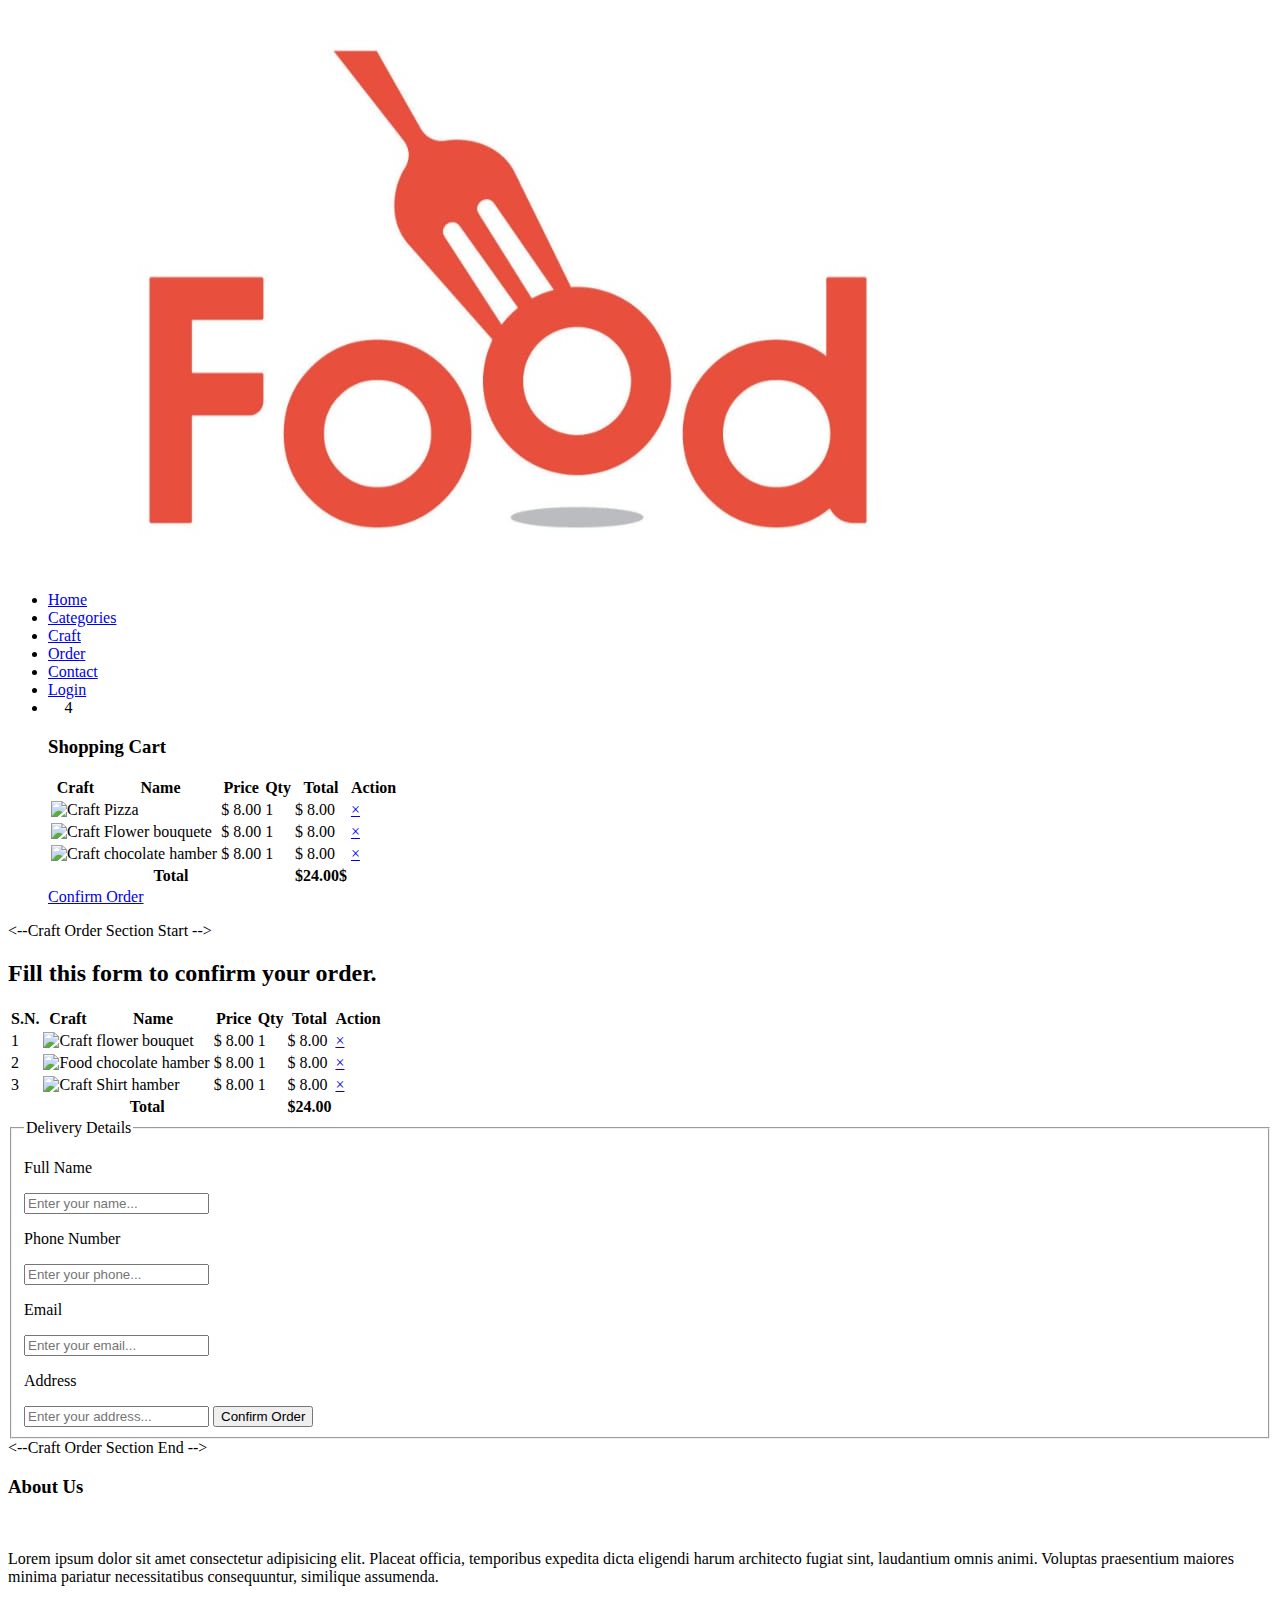
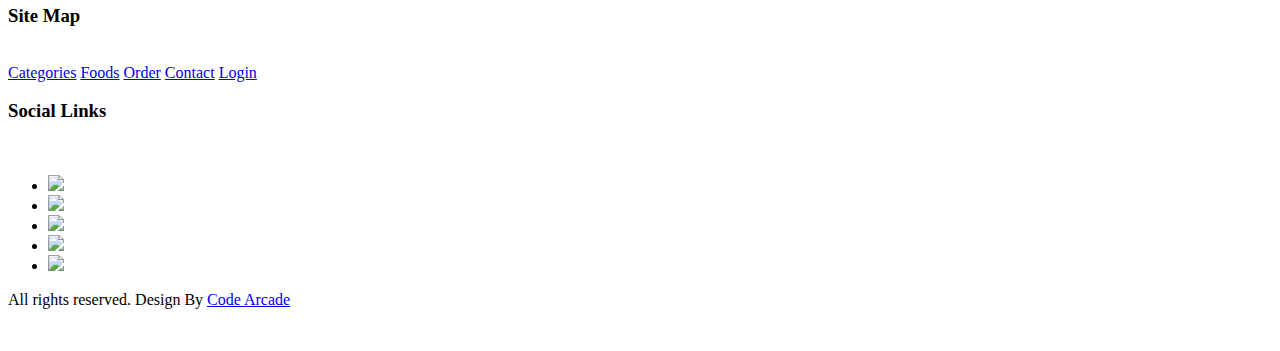
==== order.html @ bdf54e21 "Update order.html" ====
<!DOCTYPE html>
<html lang="en">
<head>
    <meta charset="UTF-8">
    <meta http-equiv="X-UA-Compatible" content="IE=edge">
    <meta name="viewport" content="width=device-width, initial-scale=1.0">
    <title>Online Craft Delivery Website</title>
    <!-- Favicon -->
    <link rel="shortcut icon" href="img/favicon.ico" type="image/x-icon">
    <!-- Fontawesome CSS -->
    <link rel="stylesheet" href="css/font-awesome/css/font-awesome.css">
    <!-- Hover CSS -->
    <link rel="stylesheet" href="css/hover-min.css">
    <!-- Custom CSS -->
    <link rel="stylesheet" href="css/style.css">
</head>
<body>
    <!-- Navigation Section Start -->
    <header class="navbar">
        <nav id="site-top-nav" class="navbar-menu navbar-fixed-top">
            <div class="container">
                <!-- logo -->
                <div class="logo">
                    <a href="index.html" title="Logo">
                        <img src="img/logo.png" alt="Logo" class="img-responsive">
                    </a>
                </div>
                <!-- Main Menu -->
                <div class="menu text-right">
                    <ul>
                        <li><a class="hvr-underline-from-center" href="index.html">Home</a></li>
                        <li><a class="hvr-underline-from-center" href="categories.html">Categories</a></li>
                        <li><a class="hvr-underline-from-center" href="Craft.html">Craft</a></li>
                        <li><a class="hvr-underline-from-center" href="order.html">Order</a></li>
                        <li><a class="hvr-underline-from-center" href="contact.html">Contact</a></li>
                        <li><a class="hvr-underline-from-center" href="login.html">Login</a></li>
                        <li>
                            <a id="shopping-cart" class="shopping-cart">
                                <i class="fa fa-cart-arrow-down"></i>
                                <span class="badge">4</span>
                            </a>
                            <div id="cart-content" class="cart-content">
                                <h3 class="text-center">Shopping Cart</h3>
                                <table class="cart-table" border="0">
                                    <tr>
                                        <th>Craft</th>
                                        <th>Name</th>
                                        <th>Price</th>
                                        <th>Qty</th>
                                        <th>Total</th>
                                        <th>Action</th>
                                    </tr>
                                    <tr>
                                        <td><img src="img/craft/p1.jpg" alt="Craft"></td>
                                        <td>Pizza</td>
                                        <td>$ 8.00</td>
                                        <td>1</td>
                                        <td>$ 8.00</td>
                                        <td><a href="#" class="btn-delete">&times;</a></td>
                                    </tr>
                                    <tr>
                                        <td><img src="img/craft/s1.jpg" alt="Craft"></td>
                                        <td>Flower bouquete</td>
                                        <td>$ 8.00</td>
                                        <td>1</td>
                                        <td>$ 8.00</td>
                                        <td><a href="#" class="btn-delete">&times;</a></td>
                                    </tr>
                                    <tr>
                                        <td><img src="img/Craft/b1.jpg" alt="Craft"></td>
                                        <td>chocolate hamber</td>
                                        <td>$ 8.00</td>
                                        <td>1</td>
                                        <td>$ 8.00</td>
                                        <td><a href="#" class="btn-delete">&times;</a></td>
                                    </tr>
                                    <tr>
                                        <th colspan="4">Total</th>
                                        <th>$24.00$</th>
                                        <th></th>
                                    </tr>
                                </table>
                                <a href="order.html" class="btn-primary">Confirm Order</a>
                            </div>
                        </li>
                    </ul>
                </div>
            </div>
        </nav>
    </header>
    <!-- Navigation Section End -->

    <--Craft Order Section Start -->
    <section class="order">
        <div class="container">
            <h2 class="text-center">Fill this form to confirm your order.</h2>
            <table class="tbl-full" border="0">
                <tr>
                    <th>S.N.</th>
                    <th>Craft</th>
                    <th>Name</th>
                    <th>Price</th>
                    <th>Qty</th>
                    <th>Total</th>
                    <th>Action</th>
                </tr>
                <tr>
                    <td>1</td>
                    <td><img src="img/food/p1.jpg" alt="Craft"></td>
                    <td>flower bouquet</td>
                    <td>$ 8.00</td>
                    <td>1</td>
                    <td>$ 8.00</td>
                    <td><a href="#" class="btn-delete">&times;</a></td>
                </tr>
                <tr>
                    <td>2</td>
                    <td><img src="img/food/s1.jpg" alt="Food"></td>
                    <td>chocolate hamber</td>
                    <td>$ 8.00</td>
                    <td>1</td>
                    <td>$ 8.00</td>
                    <td><a href="#" class="btn-delete">&times;</a></td>
                </tr>
                <tr>
                    <td>3</td>
                    <td><img src="img/food/b1.jpg" alt="Craft"></td>
                    <td>Shirt hamber</td>
                    <td>$ 8.00</td>
                    <td>1</td>
                    <td>$ 8.00</td>
                    <td><a href="#" class="btn-delete">&times;</a></td>
                </tr>
                <tr>
                    <th colspan="5">Total</th>
                    <th>$24.00</th>
                    <th></th>
                </tr>
            </table>
            <form action="" class="form">
                <fieldset>
                    <legend>Delivery Details</legend>
                    <p class="label">Full Name</p>
                    <input type="text" placeholder="Enter your name..." required>
                    <p class="label">Phone Number</p>
                    <input type="contact" placeholder="Enter your phone..." required>
                    <p class="label">Email</p>
                    <input type="email" placeholder="Enter your email..." required>
                    <p class="label">Address</p>
                    <input type="text" placeholder="Enter your address..." required>
                    <input type="submit" value="Confirm Order" class="btn-primary">
                </fieldset>
            </form>
        </div>
    </section>
    <--Craft Order Section End -->

    <!-- Footer Section Start -->
    <section class="footer">
        <div class="container">
            <div class="grid-3">
                <div class="text-center">
                    <h3>About Us</h3><br>
                    <p>Lorem ipsum dolor sit amet consectetur adipisicing elit. Placeat officia, temporibus expedita dicta eligendi harum architecto fugiat sint, laudantium omnis animi. Voluptas praesentium maiores minima pariatur necessitatibus consequuntur, similique assumenda.</p>
                </div>
                <div class="texr-center">
                    <h3>Site Map</h3><br>
                    <div class="site-links">
                        <a href="categories.html">Categories</a>
                        <a href="craft.html">Foods</a>
                        <a href="order.html">Order</a>
                        <a href="contact.html">Contact</a>
                        <a href="login.html">Login</a>
                    </div>
                </div>
                <div class="social-links">
                    <h3>Social Links</h3><br>
                    <div class="social">
                        <ul>
                            <li><a href="#"><img src="https://img.icons8.com/color/48/null/facebook-new.png"/></a></li>
                            <li><a href="#"><img src="https://img.icons8.com/fluency/48/null/instagram-new.png"/></a></li>
                            <li><a href="#"><img src="https://img.icons8.com/color/48/null/twitter--v1.png"/></a></li>
                            <li><a href="#"><img src="https://img.icons8.com/color/48/null/linkedin-circled--v1.png"/></a></li>
                            <li><a href="#"><img src="https://img.icons8.com/color/48/null/youtube-play.png"/></a></li>
                        </ul>
                    </div>
                </div>
            </div>
        </div>
    </section>
    <!-- Footer Section End -->

    <!-- Copyright Section start -->
    <section class="copyright">
        <div class="container text-center">
            <p>All rights reserved. Design By <a href="#">Code Arcade</a></p>
        </div>
        <a id="back-to-top" class="btn-primary">
            <i class="fa fa-angle-double-up"></i>
        </a>
    </section>
    <!-- Copyright Section End -->

    <!-- JQuery -->
    <script src="https://code.jquery.com/jquery-3.6.0.js"></script>
    <!-- Jquery UI -->
    <script src="https://code.jquery.com/ui/1.13.0/jquery-ui.js"></script>
    <!-- Custom JS -->
    <script src="js/custom.js"></script>
</body>
</html>
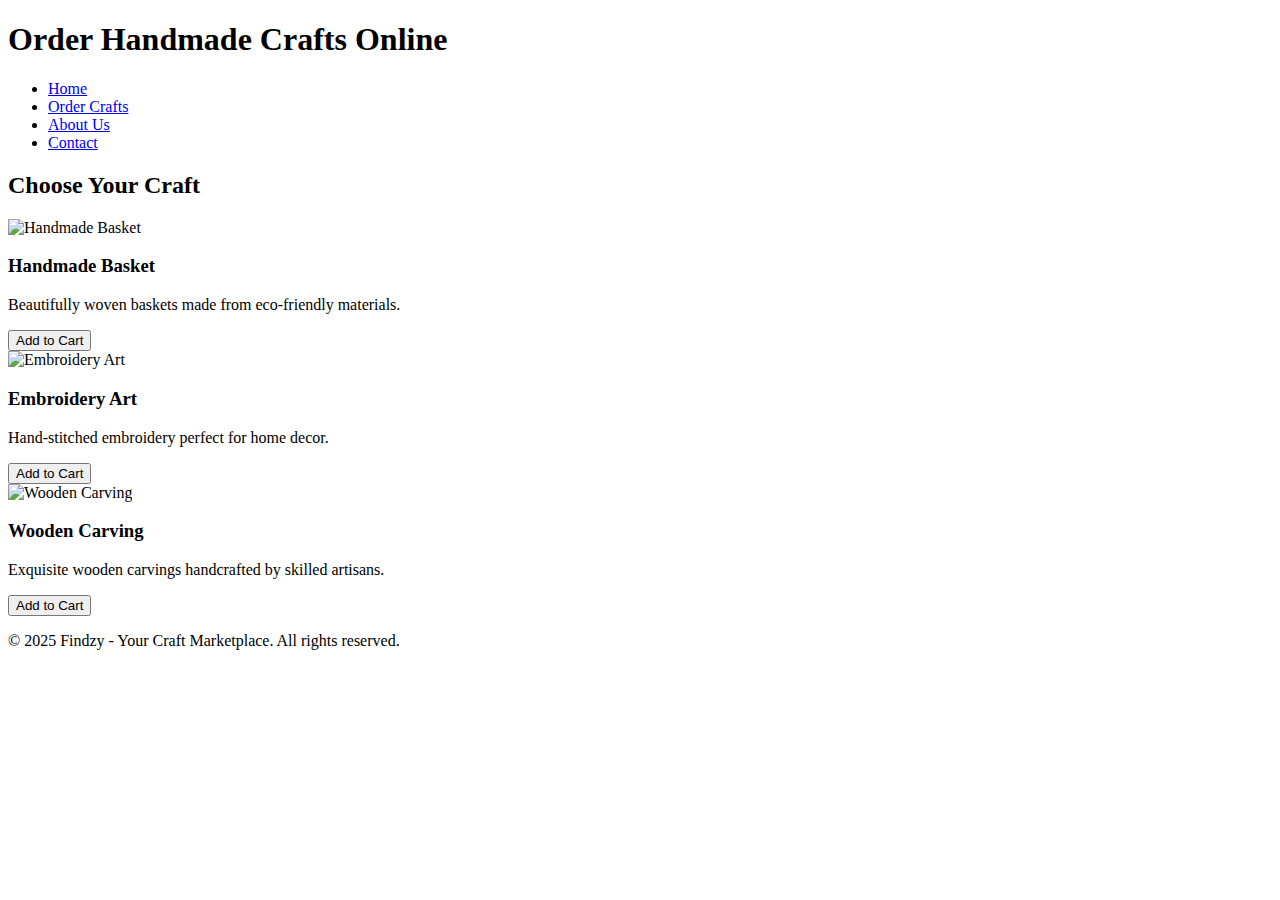
==== commit d0182d7c: "Update order.html" ====
--- a/order.html
+++ b/order.html
@@ -1,211 +1,50 @@
-<!DOCTYPE html>
-<html lang="en">
-<head>
-    <meta charset="UTF-8">
-    <meta http-equiv="X-UA-Compatible" content="IE=edge">
-    <meta name="viewport" content="width=device-width, initial-scale=1.0">
-    <title>Online Craft Delivery Website</title>
-    <!-- Favicon -->
-    <link rel="shortcut icon" href="img/favicon.ico" type="image/x-icon">
-    <!-- Fontawesome CSS -->
-    <link rel="stylesheet" href="css/font-awesome/css/font-awesome.css">
-    <!-- Hover CSS -->
-    <link rel="stylesheet" href="css/hover-min.css">
-    <!-- Custom CSS -->
-    <link rel="stylesheet" href="css/style.css">
-</head>
-<body>
-    <!-- Navigation Section Start -->
-    <header class="navbar">
-        <nav id="site-top-nav" class="navbar-menu navbar-fixed-top">
-            <div class="container">
-                <!-- logo -->
-                <div class="logo">
-                    <a href="index.html" title="Logo">
-                        <img src="img/logo.png" alt="Logo" class="img-responsive">
-                    </a>
-                </div>
-                <!-- Main Menu -->
-                <div class="menu text-right">
-                    <ul>
-                        <li><a class="hvr-underline-from-center" href="index.html">Home</a></li>
-                        <li><a class="hvr-underline-from-center" href="categories.html">Categories</a></li>
-                        <li><a class="hvr-underline-from-center" href="Craft.html">Craft</a></li>
-                        <li><a class="hvr-underline-from-center" href="order.html">Order</a></li>
-                        <li><a class="hvr-underline-from-center" href="contact.html">Contact</a></li>
-                        <li><a class="hvr-underline-from-center" href="login.html">Login</a></li>
-                        <li>
-                            <a id="shopping-cart" class="shopping-cart">
-                                <i class="fa fa-cart-arrow-down"></i>
-                                <span class="badge">4</span>
-                            </a>
-                            <div id="cart-content" class="cart-content">
-                                <h3 class="text-center">Shopping Cart</h3>
-                                <table class="cart-table" border="0">
-                                    <tr>
-                                        <th>Craft</th>
-                                        <th>Name</th>
-                                        <th>Price</th>
-                                        <th>Qty</th>
-                                        <th>Total</th>
-                                        <th>Action</th>
-                                    </tr>
-                                    <tr>
-                                        <td><img src="img/craft/p1.jpg" alt="Craft"></td>
-                                        <td>Pizza</td>
-                                        <td>$ 8.00</td>
-                                        <td>1</td>
-                                        <td>$ 8.00</td>
-                                        <td><a href="#" class="btn-delete">&times;</a></td>
-                                    </tr>
-                                    <tr>
-                                        <td><img src="img/craft/s1.jpg" alt="Craft"></td>
-                                        <td>Flower bouquete</td>
-                                        <td>$ 8.00</td>
-                                        <td>1</td>
-                                        <td>$ 8.00</td>
-                                        <td><a href="#" class="btn-delete">&times;</a></td>
-                                    </tr>
-                                    <tr>
-                                        <td><img src="img/Craft/b1.jpg" alt="Craft"></td>
-                                        <td>chocolate hamber</td>
-                                        <td>$ 8.00</td>
-                                        <td>1</td>
-                                        <td>$ 8.00</td>
-                                        <td><a href="#" class="btn-delete">&times;</a></td>
-                                    </tr>
-                                    <tr>
-                                        <th colspan="4">Total</th>
-                                        <th>$24.00$</th>
-                                        <th></th>
-                                    </tr>
-                                </table>
-                                <a href="order.html" class="btn-primary">Confirm Order</a>
-                            </div>
-                        </li>
-                    </ul>
-                </div>
-            </div>
-        </nav>
-    </header>
-    <!-- Navigation Section End -->
-
-    <--Craft Order Section Start -->
-    <section class="order">
-        <div class="container">
-            <h2 class="text-center">Fill this form to confirm your order.</h2>
-            <table class="tbl-full" border="0">
-                <tr>
-                    <th>S.N.</th>
-                    <th>Craft</th>
-                    <th>Name</th>
-                    <th>Price</th>
-                    <th>Qty</th>
-                    <th>Total</th>
-                    <th>Action</th>
-                </tr>
-                <tr>
-                    <td>1</td>
-                    <td><img src="img/food/p1.jpg" alt="Craft"></td>
-                    <td>flower bouquet</td>
-                    <td>$ 8.00</td>
-                    <td>1</td>
-                    <td>$ 8.00</td>
-                    <td><a href="#" class="btn-delete">&times;</a></td>
-                </tr>
-                <tr>
-                    <td>2</td>
-                    <td><img src="img/food/s1.jpg" alt="Food"></td>
-                    <td>chocolate hamber</td>
-                    <td>$ 8.00</td>
-                    <td>1</td>
-                    <td>$ 8.00</td>
-                    <td><a href="#" class="btn-delete">&times;</a></td>
-                </tr>
-                <tr>
-                    <td>3</td>
-                    <td><img src="img/food/b1.jpg" alt="Craft"></td>
-                    <td>Shirt hamber</td>
-                    <td>$ 8.00</td>
-                    <td>1</td>
-                    <td>$ 8.00</td>
-                    <td><a href="#" class="btn-delete">&times;</a></td>
-                </tr>
-                <tr>
-                    <th colspan="5">Total</th>
-                    <th>$24.00</th>
-                    <th></th>
-                </tr>
-            </table>
-            <form action="" class="form">
-                <fieldset>
-                    <legend>Delivery Details</legend>
-                    <p class="label">Full Name</p>
-                    <input type="text" placeholder="Enter your name..." required>
-                    <p class="label">Phone Number</p>
-                    <input type="contact" placeholder="Enter your phone..." required>
-                    <p class="label">Email</p>
-                    <input type="email" placeholder="Enter your email..." required>
-                    <p class="label">Address</p>
-                    <input type="text" placeholder="Enter your address..." required>
-                    <input type="submit" value="Confirm Order" class="btn-primary">
-                </fieldset>
-            </form>
-        </div>
-    </section>
-    <--Craft Order Section End -->
-
-    <!-- Footer Section Start -->
-    <section class="footer">
-        <div class="container">
-            <div class="grid-3">
-                <div class="text-center">
-                    <h3>About Us</h3><br>
-                    <p>Lorem ipsum dolor sit amet consectetur adipisicing elit. Placeat officia, temporibus expedita dicta eligendi harum architecto fugiat sint, laudantium omnis animi. Voluptas praesentium maiores minima pariatur necessitatibus consequuntur, similique assumenda.</p>
-                </div>
-                <div class="texr-center">
-                    <h3>Site Map</h3><br>
-                    <div class="site-links">
-                        <a href="categories.html">Categories</a>
-                        <a href="craft.html">Foods</a>
-                        <a href="order.html">Order</a>
-                        <a href="contact.html">Contact</a>
-                        <a href="login.html">Login</a>
-                    </div>
-                </div>
-                <div class="social-links">
-                    <h3>Social Links</h3><br>
-                    <div class="social">
-                        <ul>
-                            <li><a href="#"><img src="https://img.icons8.com/color/48/null/facebook-new.png"/></a></li>
-                            <li><a href="#"><img src="https://img.icons8.com/fluency/48/null/instagram-new.png"/></a></li>
-                            <li><a href="#"><img src="https://img.icons8.com/color/48/null/twitter--v1.png"/></a></li>
-                            <li><a href="#"><img src="https://img.icons8.com/color/48/null/linkedin-circled--v1.png"/></a></li>
-                            <li><a href="#"><img src="https://img.icons8.com/color/48/null/youtube-play.png"/></a></li>
-                        </ul>
-                    </div>
-                </div>
-            </div>
-        </div>
-    </section>
-    <!-- Footer Section End -->
-
-    <!-- Copyright Section start -->
-    <section class="copyright">
-        <div class="container text-center">
-            <p>All rights reserved. Design By <a href="#">Code Arcade</a></p>
-        </div>
-        <a id="back-to-top" class="btn-primary">
-            <i class="fa fa-angle-double-up"></i>
-        </a>
-    </section>
-    <!-- Copyright Section End -->
-
-    <!-- JQuery -->
-    <script src="https://code.jquery.com/jquery-3.6.0.js"></script>
-    <!-- Jquery UI -->
-    <script src="https://code.jquery.com/ui/1.13.0/jquery-ui.js"></script>
-    <!-- Custom JS -->
-    <script src="js/custom.js"></script>
-</body>
+<!DOCTYPE html>
+<html lang="en">
+<head>
+    <meta charset="UTF-8">
+    <meta name="viewport" content="width=device-width, initial-scale=1.0">
+    <title>Order Craft Online</title>
+    <link rel="stylesheet" href="styles.css"> <!-- Link to your CSS file -->
+</head>
+<body>
+
+    <header>
+        <h1>Order Handmade Crafts Online</h1>
+        <nav>
+            <ul>
+                <li><a href="index.html">Home</a></li>
+                <li><a href="order.html">Order Crafts</a></li>
+                <li><a href="about.html">About Us</a></li>
+                <li><a href="contact.html">Contact</a></li>
+            </ul>
+        </nav>
+    </header>
+
+    <section id="craft-menu">
+        <h2>Choose Your Craft</h2>
+        <div class="craft-item">
+            <img src="images/handmade_basket.jpg" alt="Handmade Basket">
+            <h3>Handmade Basket</h3>
+            <p>Beautifully woven baskets made from eco-friendly materials.</p>
+            <button>Add to Cart</button>
+        </div>
+        <div class="craft-item">
+            <img src="images/embroidery_art.jpg" alt="Embroidery Art">
+            <h3>Embroidery Art</h3>
+            <p>Hand-stitched embroidery perfect for home decor.</p>
+            <button>Add to Cart</button>
+        </div>
+        <div class="craft-item">
+            <img src="images/wooden_carving.jpg" alt="Wooden Carving">
+            <h3>Wooden Carving</h3>
+            <p>Exquisite wooden carvings handcrafted by skilled artisans.</p>
+            <button>Add to Cart</button>
+        </div>
+    </section>
+
+    <footer>
+        <p>&copy; 2025 Findzy - Your Craft Marketplace. All rights reserved.</p>
+    </footer>
+
+</body>
 </html>